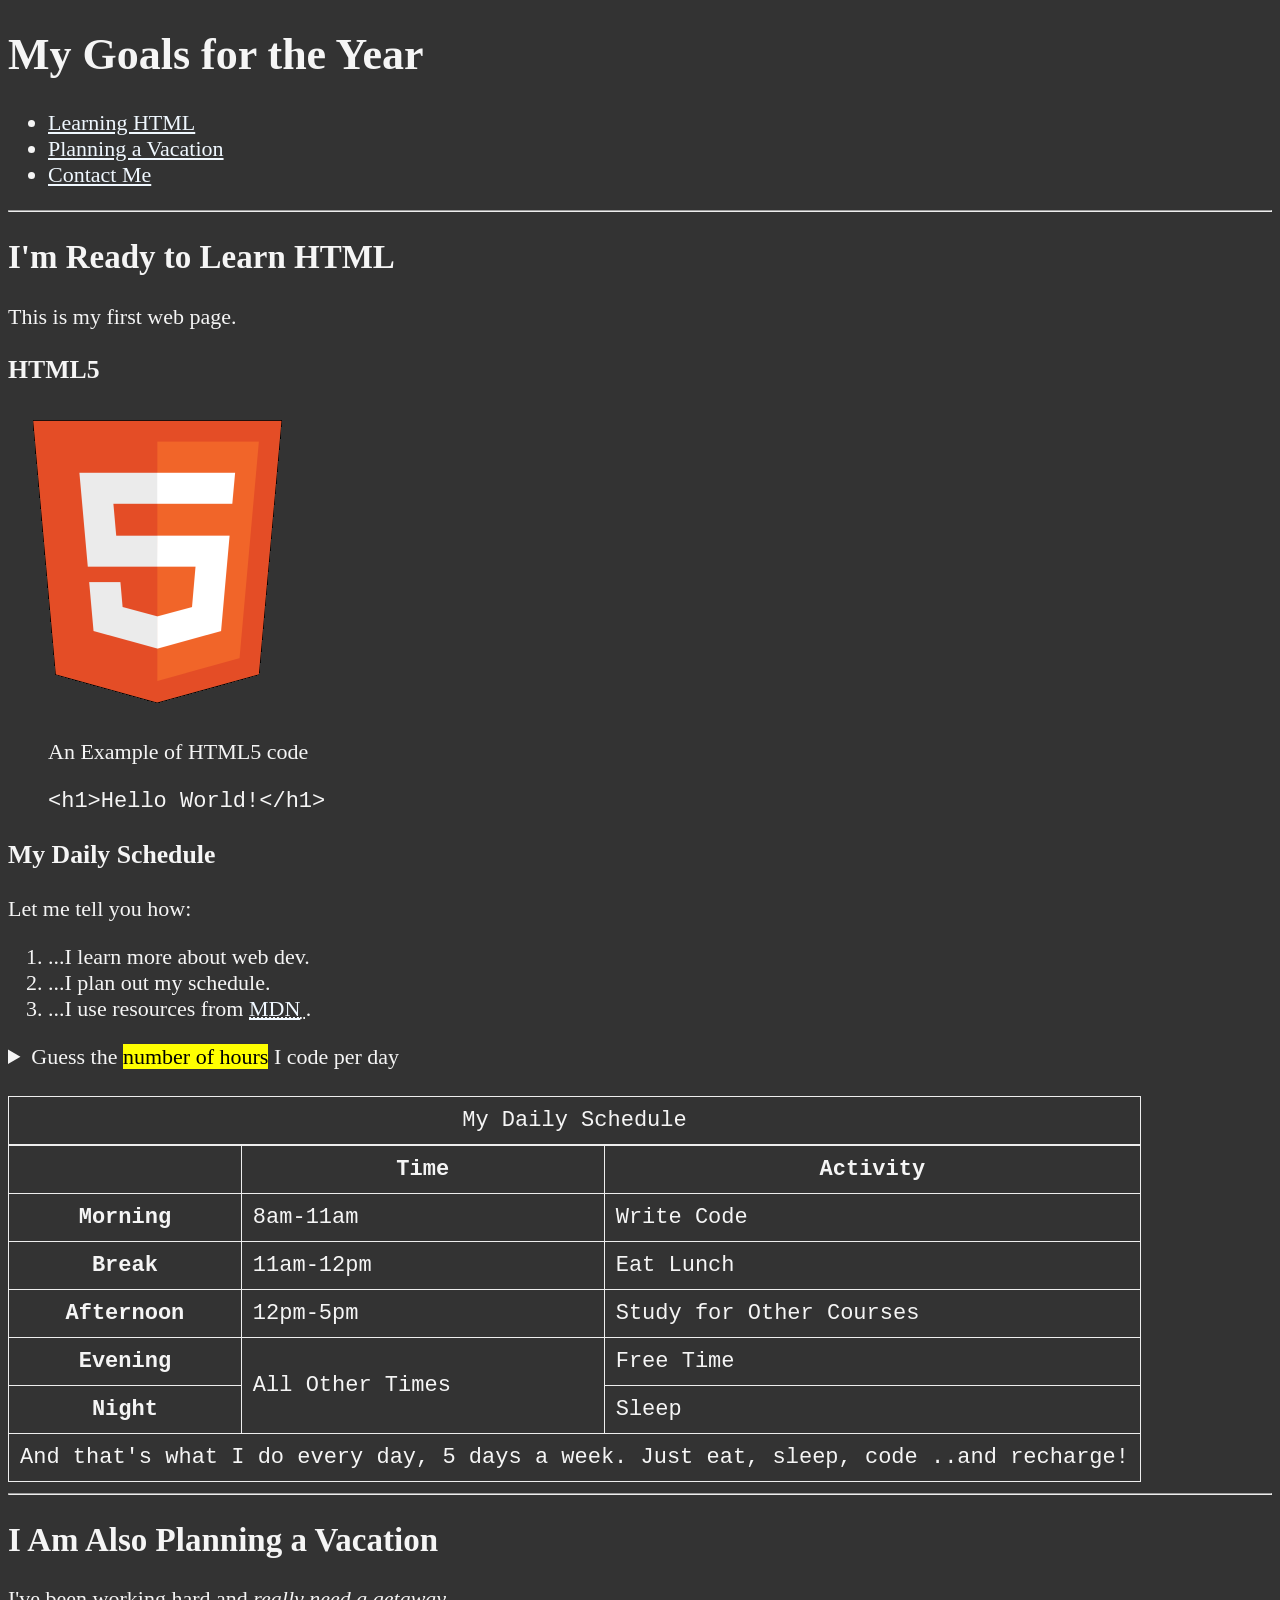
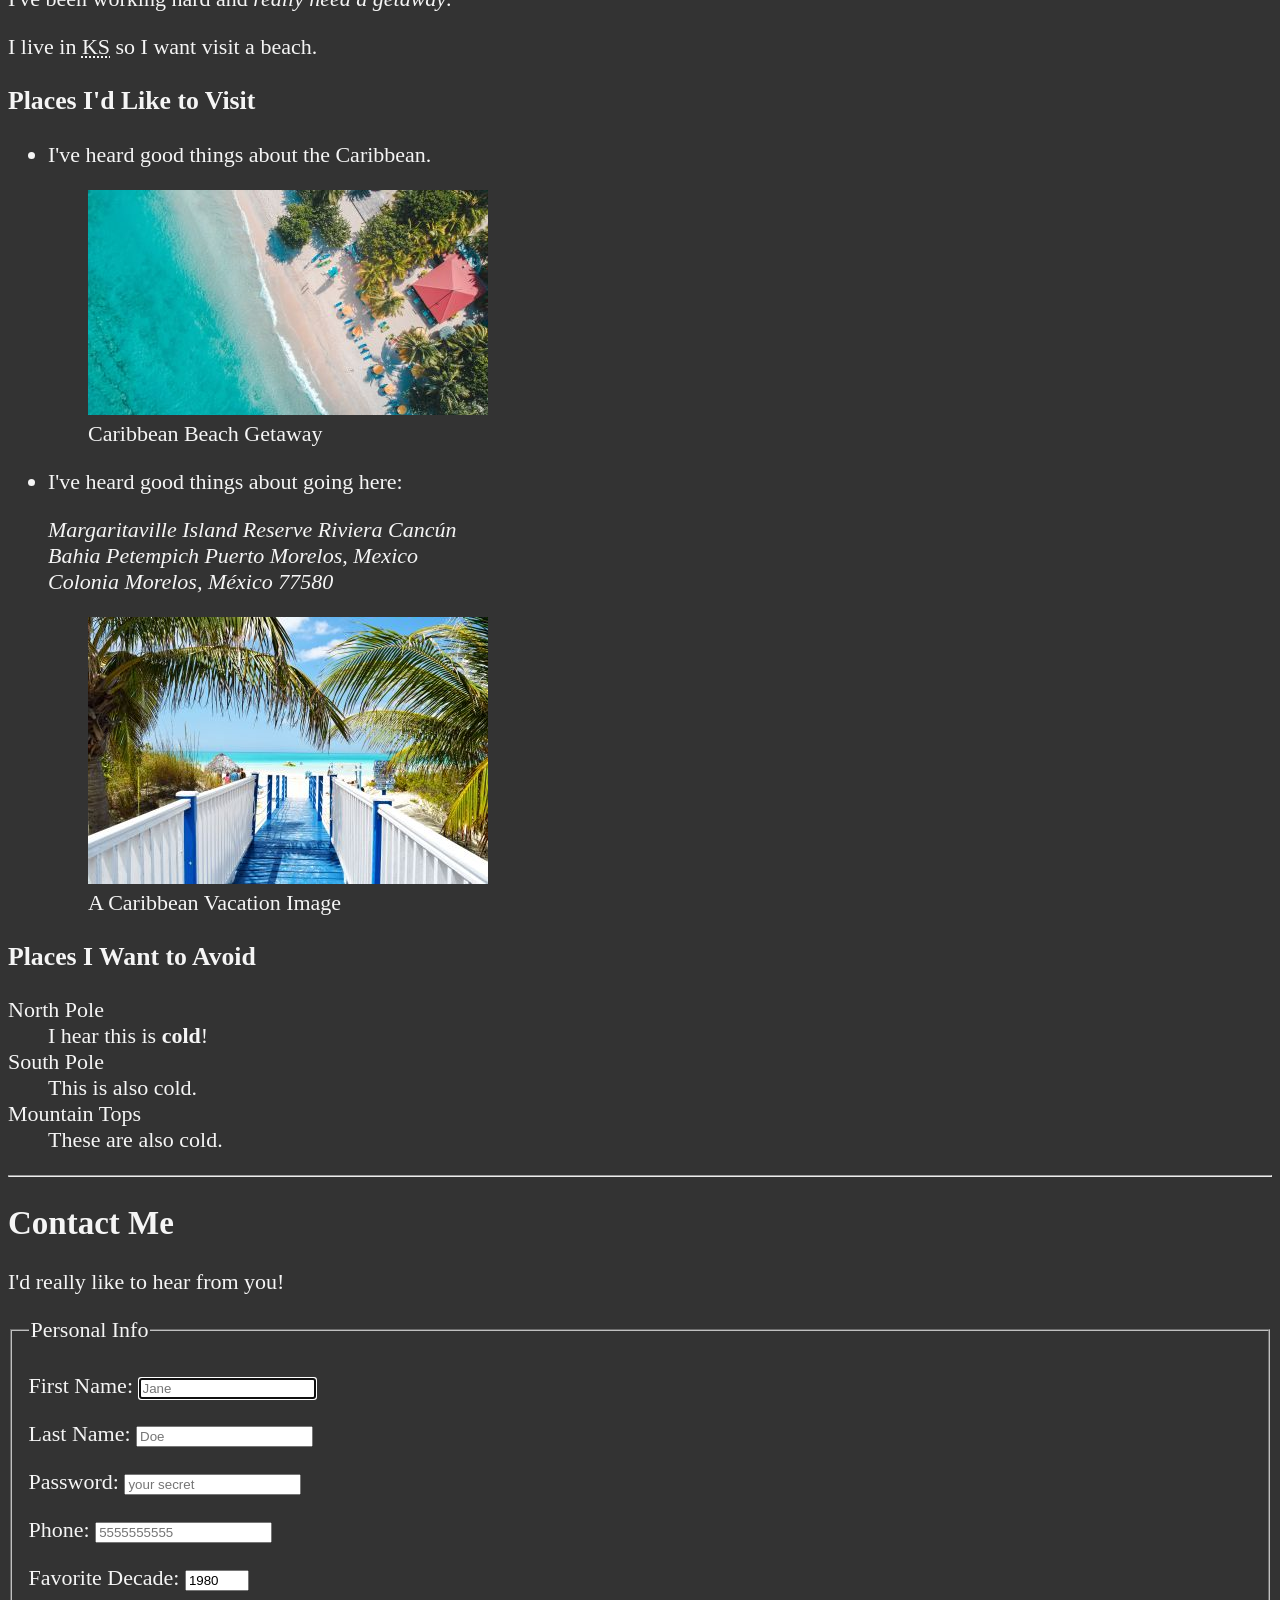
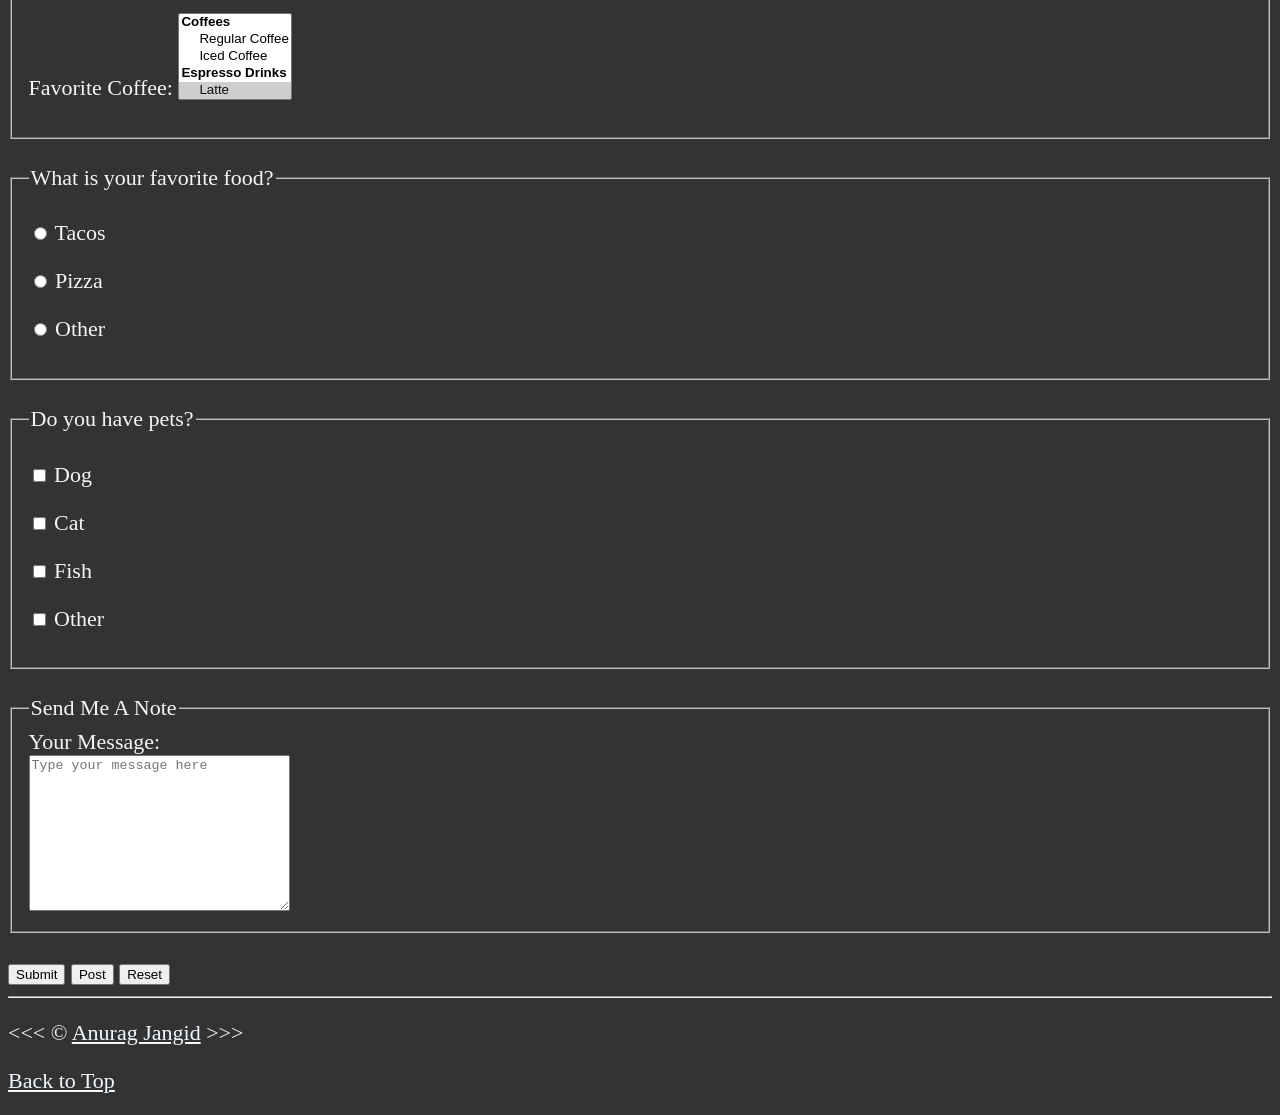
==== index.html @ dcd05b5e "first commit" ====
<!DOCTYPE html>
<html lang="en">

<head>
    <meta charset="UTF-8">
    <meta name="author" content="Anurag Jangid">
    <meta name="description" content="This page contains all the things I am learning how to create as I learn HTML.">
    <title>My First Web Page</title>
    <link rel="icon" href="html5.png" type="image/x-icon">
    <link rel="stylesheet" href="main.css" type="text/css">
</head>

<body>
    <header>
        <h1>My Goals for the Year</h1>

        <nav aria-label="primary-navigation">
            <ul>
                <li>
                    <a href="#html">Learning HTML</a>
                </li>
                <li>
                    <a href="#vacation">Planning a Vacation</a>
                </li>
                <li>
                    <a href="#contact">Contact Me</a>
                </li>
            </ul>
        </nav>
    </header>

    <hr>
    <main>
        <article id="html">
            <h2>I'm Ready to Learn HTML</h2>
            <p>This is my first web page.</p>
            <section>
                <h3>HTML5</h3>
                <img src="img/html_logo_300x300.png" alt="HTML5 Logo" title="I am learning HTML5" width="300"
                    height="300">
                <figure>
                    <figcaption>An Example of HTML5 code</figcaption>
                    <p>
                        <code>&lt;h1&gt;Hello World!&lt;/h1&gt;</code>
                    </p>
                </figure>
            </section>
            <section>
                <h3>My Daily Schedule</h3>
                <p>Let me tell you how:</p>
                <ol>
                    <li>...I learn more about web dev.</li>
                    <li>...I plan out my schedule.</li>
                    <li>...I use resources from <abbr title="Mozilla Developer Network">
                            <a href="https://developer.mozilla.org/">MDN</a>
                        </abbr>.</li>
                </ol>
                <aside>
                    <details>
                        <summary>Guess the <mark>number of hours</mark> I code per day</summary>
                        <p>I start at <time datetime="08:00">8 am</time> and I write code for <time datetime="PT3H">3
                                hours</time> every morning.</p>
                    </details>
                </aside>
                <br>
                <table>
                    <caption>My Daily Schedule</caption>
                    <thead>
                        <tr>
                            <th>&nbsp;</th>
                            <th scope="col">Time</th>
                            <th scope="col">Activity</th>
                        </tr>
                    </thead>
                    <tbody>
                        <tr>
                            <th scope="row">Morning</th>
                            <td>
                                <time datetime="08:00">8am</time>-<time datetime="11:00">11am</time>
                            </td>
                            <td>Write Code</td>
                        </tr>
                        <tr>
                            <th scope="row">Break</th>
                            <td>
                                <time datetime="11:00">11am</time>-<time datetime="12:00">12pm</time>
                            </td>
                            <td>Eat Lunch</td>
                        </tr>
                        <tr>
                            <th scope="row">Afternoon</th>
                            <td>
                                <time datetime="12:00">12pm</time>-<time datetime="17:00">5pm</time>
                            </td>
                            <td>Study for Other Courses</td>
                        </tr>
                        <tr>
                            <th scope="row">Evening</th>
                            <td rowspan="2">All Other Times</td>
                            <td>Free Time</td>
                        </tr>
                        <tr>
                            <th scope="row">Night</th>
                            <td>Sleep</td>
                        </tr>
                    </tbody>
                    <tfoot>
                        <tr>
                            <td colspan="3">And that's what I do every day, 5 days a week. Just eat, sleep, code ..and
                                recharge!</td>
                        </tr>
                    </tfoot>
                </table>
            </section>
        </article>

        <hr>

        <article id="vacation">
            <h2>I Am Also Planning a Vacation</h2>
            <p>I've been working hard and <em>really need a getaway</em>.</p>
            <p>I live in <abbr title="Kansas">KS</abbr> so I want visit a beach.</p>

            <section>
                <h3>Places I'd Like to Visit</h3>
                <ul>
                    <li>
                        <p>I've heard good things about the Caribbean.</p>
                        <figure>
                            <img src="img/caribbean.jpg" alt="Caribbean Beach"
                                title="I want to visit a Caribbean beach." width="400" height="225" loading="lazy">
                            <figcaption>
                                Caribbean Beach Getaway
                            </figcaption>
                        </figure>
                    </li>
                    <li>
                        <p>I've heard good things about going here:</p>
                        <address>
                            Margaritaville Island Reserve Riviera Cancún<br>
                            Bahia Petempich Puerto Morelos, Mexico<br>
                            Colonia Morelos, México 77580
                        </address>
                        <figure>
                            <img src="img/vacation.jpg" alt="Cancun Vacation" title="It's 5 o'Clock Somewhere!"
                                width="400" height="267" loading="lazy">
                            <figcaption>
                                A Caribbean Vacation Image
                            </figcaption>
                        </figure>
                    </li>
                </ul>
            </section>
            <!-- TODO: Add more places -->
            <section>
                <h3>Places I Want to Avoid</h3>
                <dl>
                    <dt>North Pole</dt>
                    <dd>I hear this is <strong>cold</strong>!</dd>

                    <dt>South Pole</dt>
                    <dd>This is also cold.</dd>

                    <dt>Mountain Tops</dt>
                    <dd>These are also cold.</dd>
                </dl>
            </section>
        </article>

        <hr>

        <article id="contact">
            <h2>Contact Me</h2>
            <p>I'd really like to hear from you!</p>

            <form action="https://httpbin.org/get" method="get">
                <fieldset>
                    <legend>Personal Info</legend>
                    <p>
                        <label for="firstName">First Name:</label>
                        <input type="text" name="firstName" id="firstName" placeholder="Jane" autocomplete="on" required
                            autofocus>
                    </p>
                    <p>
                        <label for="lastName">Last Name:</label>
                        <input type="text" name="lastName" id="lastName" placeholder="Doe" autocomplete="on" required>
                    </p>
                    <p>
                        <label for="password">Password:</label>
                        <input type="password" name="password" id="password" placeholder="your secret" required>
                    </p>
                    <p>
                        <label for="phone">Phone:</label>
                        <input type="tel" name="phone" id="phone" placeholder="5555555555"
                            pattern="[0-9]{3}[0-9]{3}[0-9]{4}" required>
                    </p>
                    <p>
                        <label for="decade">Favorite Decade:</label>
                        <input type="number" name="decade" id="decade" min="1950" max="2020" step="10" value="1980">
                    </p>
                    <p>
                        <label for="coffee">Favorite Coffee:</label>
                        <select name="coffee" id="coffee" multiple size="5">
                            <optgroup label="Coffees">
                                <option value="regular coffee">Regular Coffee</option>
                                <option value="iced coffee">Iced Coffee</option>
                            </optgroup>
                            <optgroup label="Espresso Drinks">
                                <option value="latte" selected>Latte</option>
                                <option value="cappuccino">Cappuccino</option>
                                <option value="cortado">Cortado</option>
                                <option value="americano">Americano</option>
                            </optgroup>
                            <option value="other">Other</option>
                        </select>
                    </p>
                    <!-- <p>
                    <label for="coffee">Favorite Coffee:</label>
                    <input type="text" name="coffee" id="coffee" list="coffee-list">
                    <datalist id="coffee-list">
                        <option value="coffee">
                        <option value="latte">
                        <option value="espresso">
                        <option value="cortado">
                        <option value="americano">
                        <option value="other">
                    </datalist>
                </p> -->
                </fieldset>
                <br>
                <fieldset>
                    <legend>What is your favorite food?</legend>
                    <p>
                        <input type="radio" name="food" id="tacos" value="tacos">
                        <label for="tacos">Tacos</label>
                    </p>
                    <p>
                        <input type="radio" name="food" id="pizza" value="pizza">
                        <label for="pizza">Pizza</label>
                    </p>
                    <p>
                        <input type="radio" name="food" id="other" value="other">
                        <label for="other">Other</label>
                    </p>
                </fieldset>
                <br>
                <fieldset>
                    <legend>Do you have pets?</legend>
                    <p>
                        <input type="checkbox" name="pets" id="dog" value="dog">
                        <label for="dog">Dog</label>
                    </p>
                    <p>
                        <input type="checkbox" name="pets" id="cat" value="cat">
                        <label for="cat">Cat</label>
                    </p>
                    <p>
                        <input type="checkbox" name="pets" id="fish" value="fish">
                        <label for="fish">Fish</label>
                    </p>
                    <p>
                        <input type="checkbox" name="pets" id="otherPet" value="otherPet">
                        <label for="otherPet">Other</label>
                    </p>
                </fieldset>
                <br>
                <fieldset>
                    <legend>Send Me A Note</legend>
                    <label for="message">Your Message:</label>
                    <br>
                    <textarea name="message" id="message" cols="30" rows="10"
                        placeholder="Type your message here"></textarea>
                </fieldset>
                <br>
                <button type="submit">Submit</button>
                <button type="submit" formaction="https://httpbin.org/post" formmethod="post">Post</button>
                <button type="reset">Reset</button>
            </form>
        </article>
    </main>
    <hr>
    <footer>
        <p>
            &lt;&lt;&lt; &copy; <a href="about.html">Anurag Jangid</a> &gt;&gt;&gt;
        </p>
        <p>
            <a href="#">Back to Top</a>
        </p>
    </footer>
</body>

</html>
---- main.css ----
html {
    font-size: 22px;
}

body {
    background-color: #333;
    color: whitesmoke;
}

a {
    color:aliceblue;
}

a:visited {
    color:lightgray;
}

a:hover, a:active {
    color:#eee;
}

table, tr, th, td, caption {
    border: 1px solid #eee;
    font-family: 'Courier New', Courier, monospace;
    border-collapse: collapse;
    padding: 0.5rem;
}
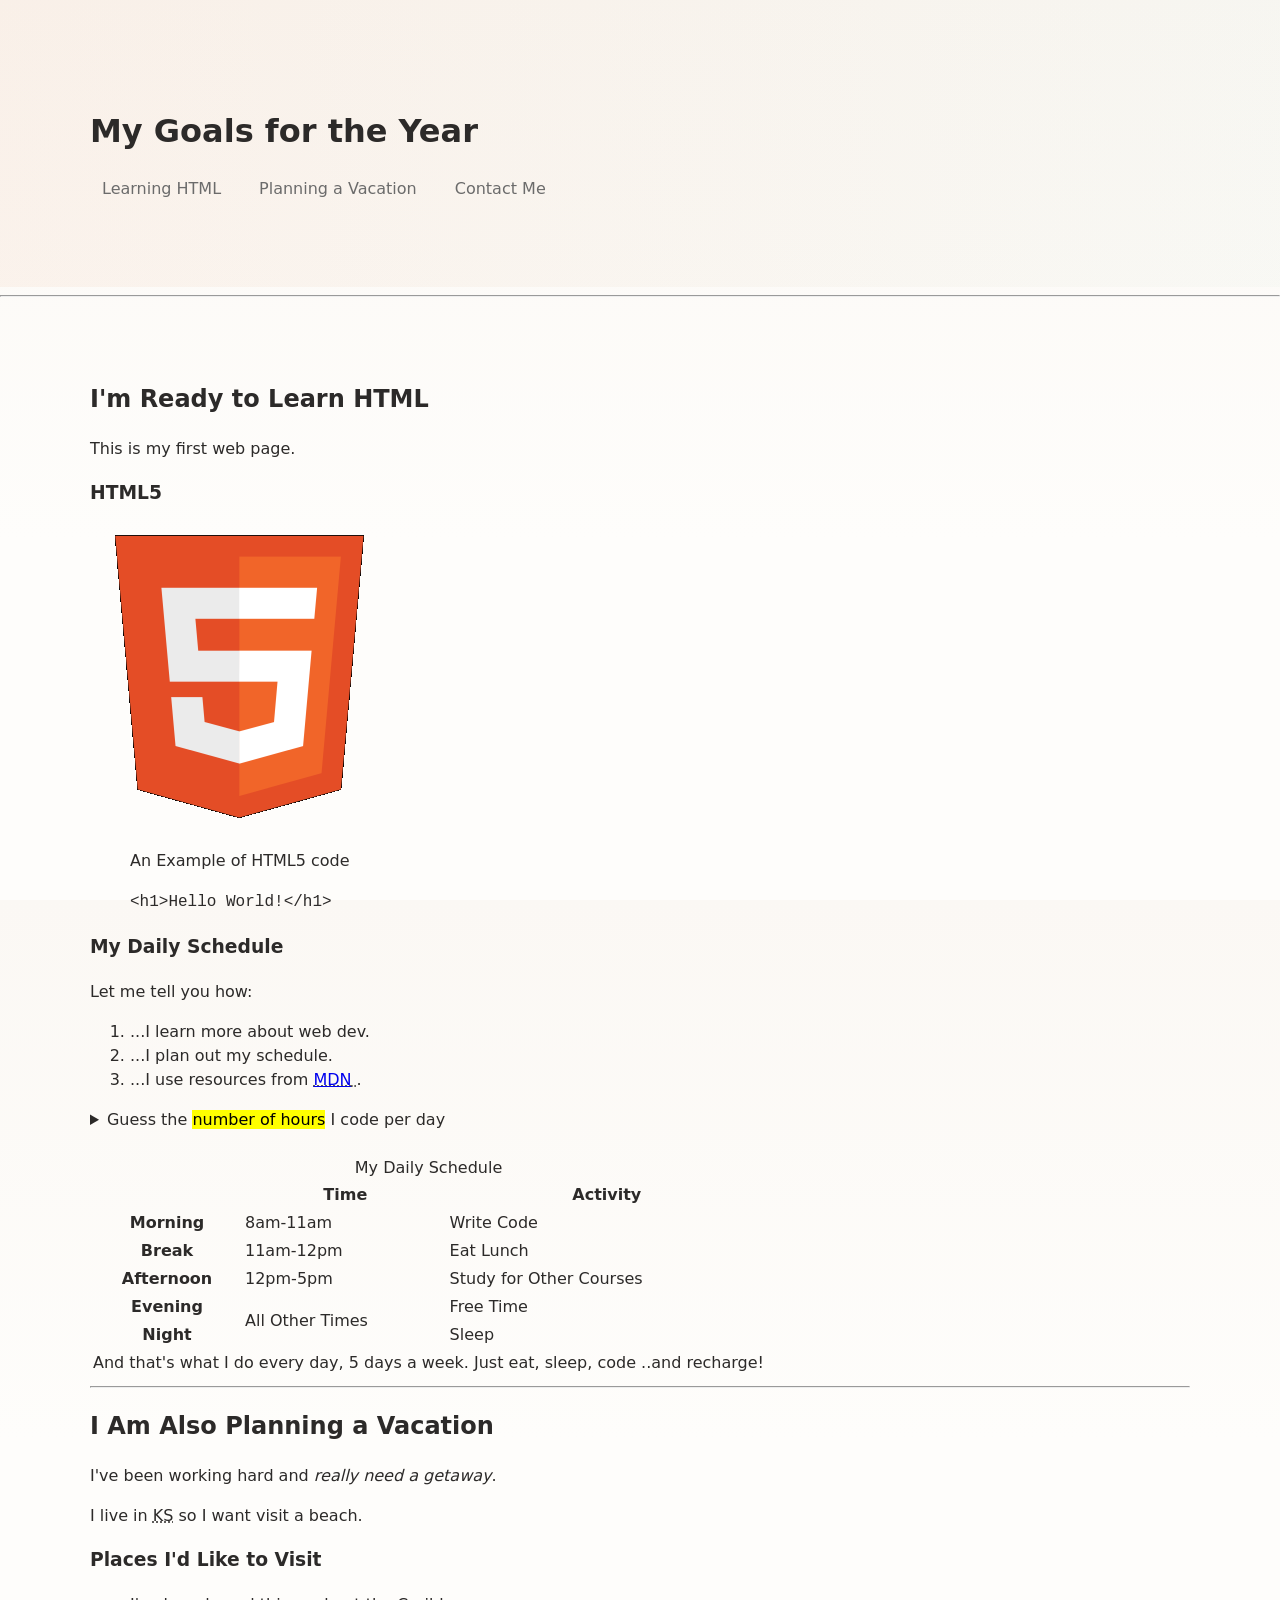
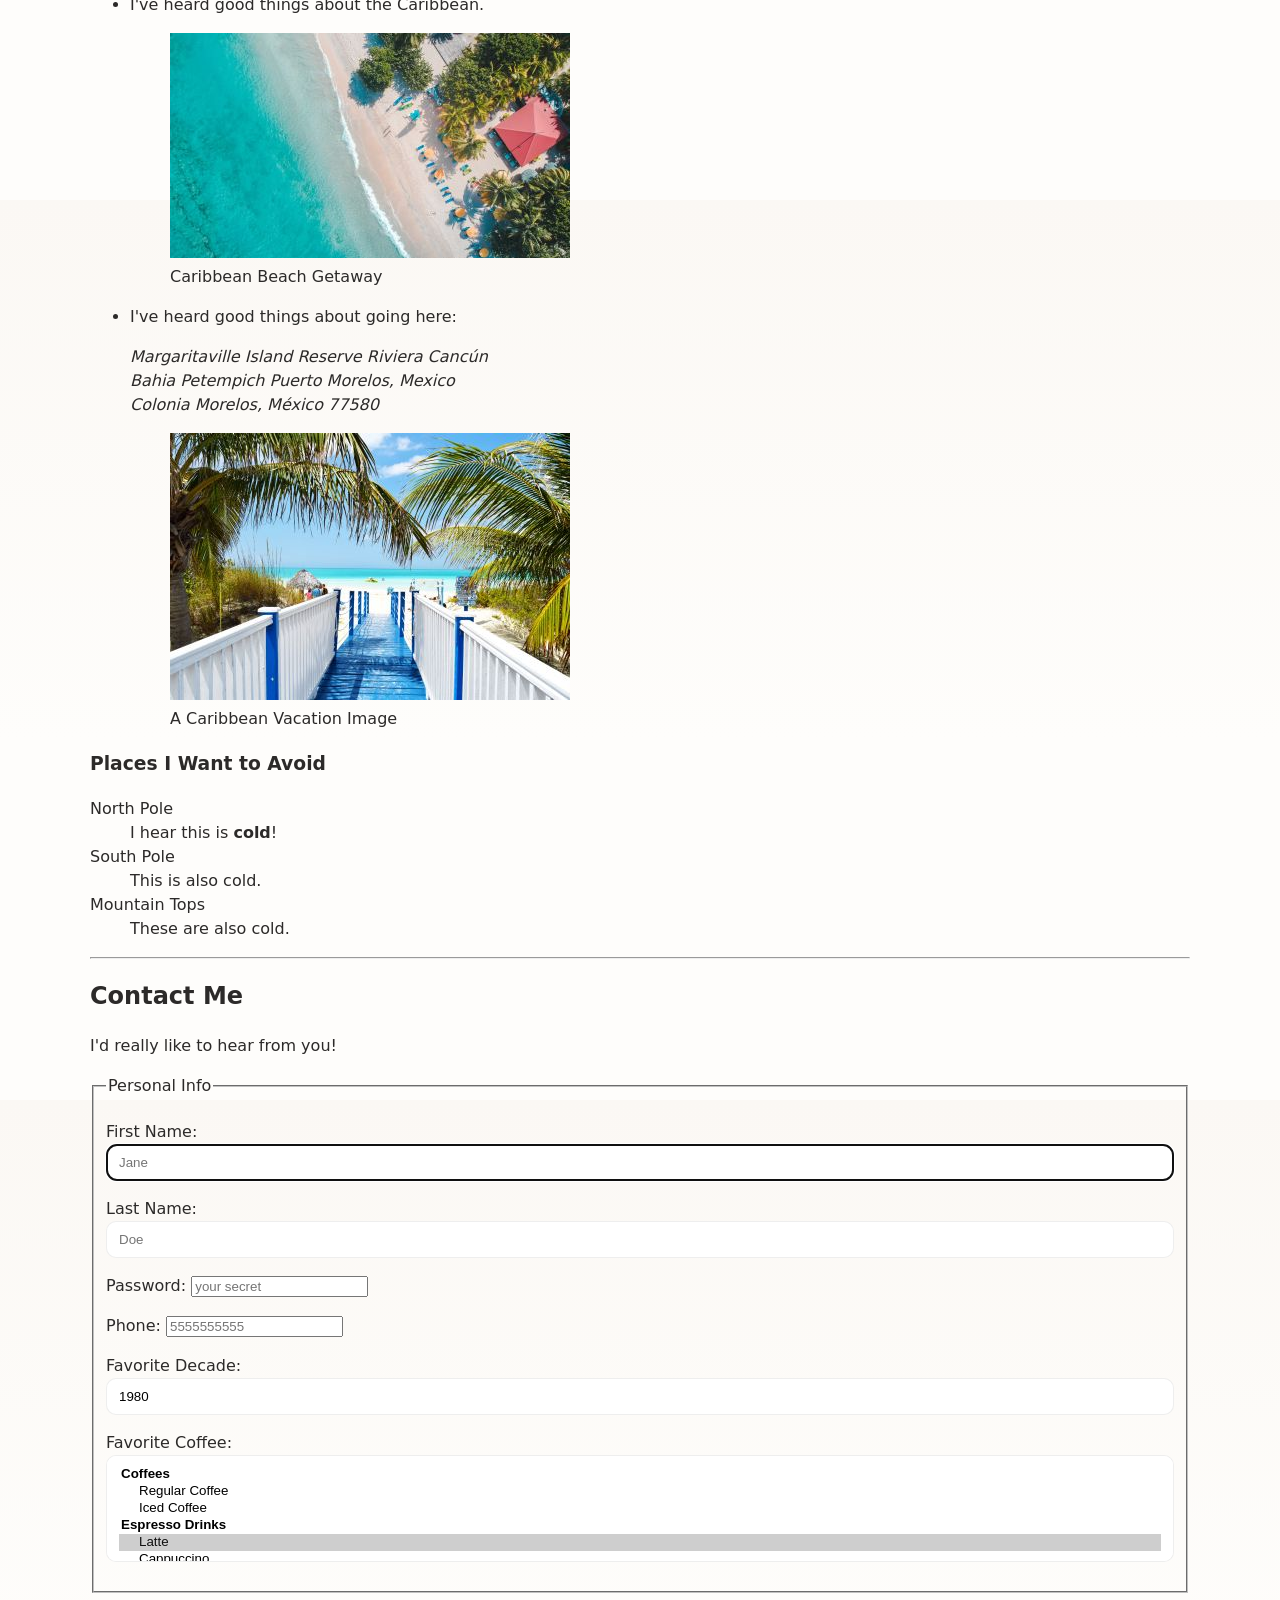
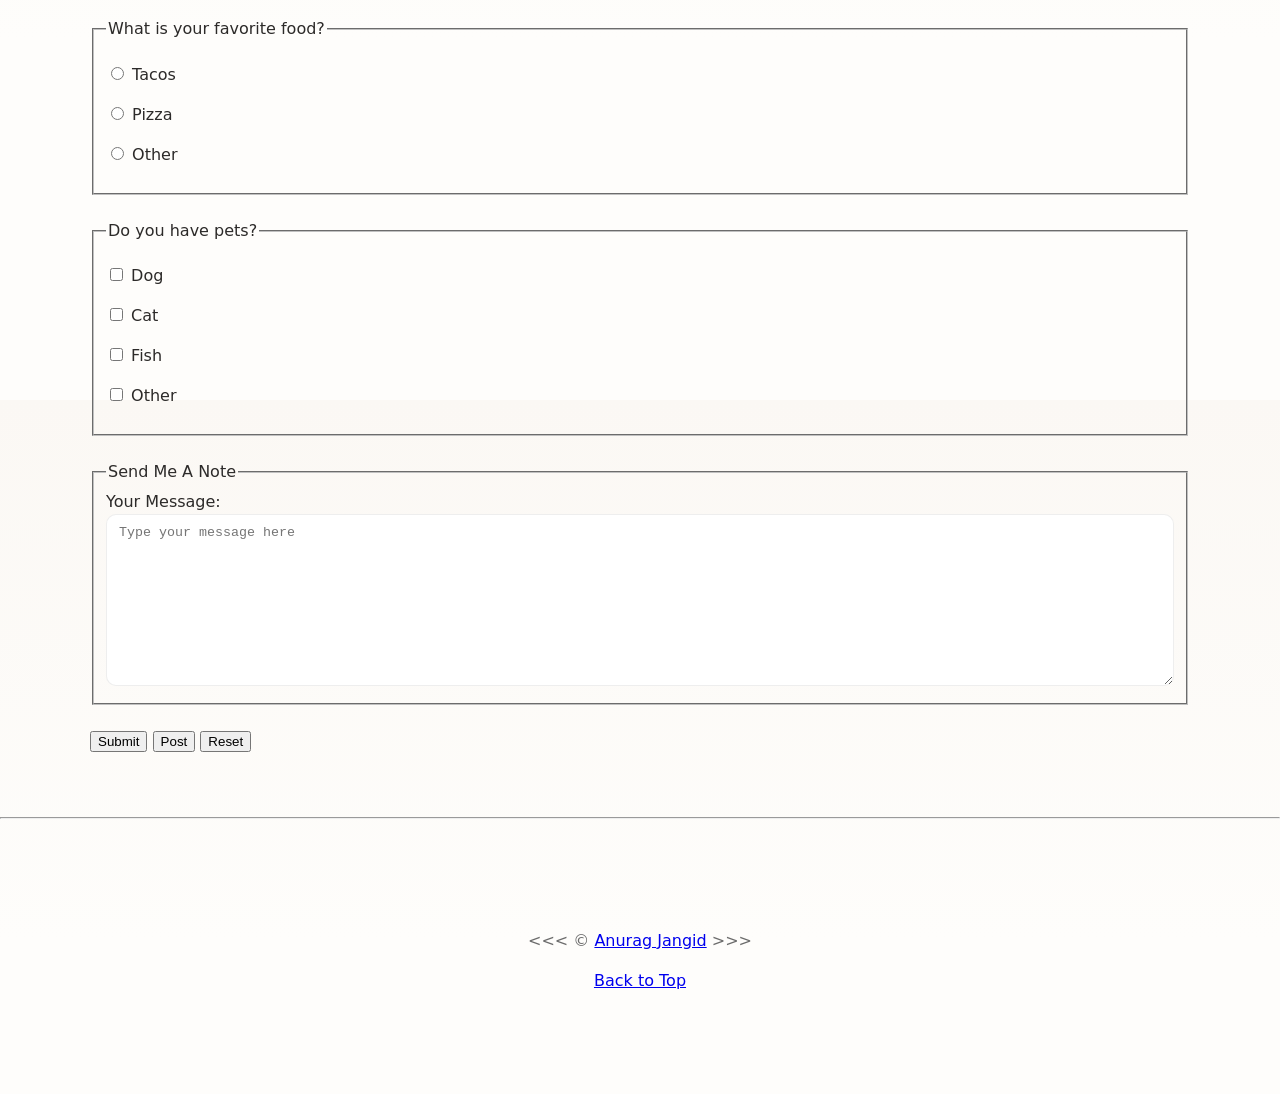
==== commit fadebff4: "second commit" ====
--- a/index.html
+++ b/index.html
@@ -11,26 +11,28 @@
 </head>
 
 <body>
-    <header>
-        <h1>My Goals for the Year</h1>
-
-        <nav aria-label="primary-navigation">
-            <ul>
-                <li>
-                    <a href="#html">Learning HTML</a>
-                </li>
-                <li>
-                    <a href="#vacation">Planning a Vacation</a>
-                </li>
-                <li>
-                    <a href="#contact">Contact Me</a>
-                </li>
-            </ul>
-        </nav>
+    <header class="site-header">
+        <div class="container">
+            <h1>My Goals for the Year</h1>
+
+            <nav class="primary" aria-label="primary-navigation">
+                <ul>
+                    <li>
+                        <a href="#html">Learning HTML</a>
+                    </li>
+                    <li>
+                        <a href="#vacation">Planning a Vacation</a>
+                    </li>
+                    <li>
+                        <a href="#contact">Contact Me</a>
+                    </li>
+                </ul>
+            </nav>
+        </div>
     </header>
 
     <hr>
-    <main>
+    <main class="container">
         <article id="html">
             <h2>I'm Ready to Learn HTML</h2>
             <p>This is my first web page.</p>
@@ -279,13 +281,15 @@
         </article>
     </main>
     <hr>
-    <footer>
-        <p>
-            &lt;&lt;&lt; &copy; <a href="about.html">Anurag Jangid</a> &gt;&gt;&gt;
-        </p>
-        <p>
-            <a href="#">Back to Top</a>
-        </p>
+    <footer class="site-footer">
+        <div class="container">
+            <p>
+                &lt;&lt;&lt; &copy; <a href="about.html">Anurag Jangid</a> &gt;&gt;&gt;
+            </p>
+            <p>
+                <a href="#">Back to Top</a>
+            </p>
+        </div>
     </footer>
 </body>
 
--- a/main.css
+++ b/main.css
@@ -1,27 +1,146 @@
+:root {
+    /* Warm, human-friendly palette */
+    --bg: #FBF8F4;          /* off-white paper */
+    --card: #FFF8F2;        /* slightly warmer card */
+    --muted: #6B6B6B;       /* soft text */
+    --text: #2C2A29;        /* dark, readable text */
+    --accent: #D96C2A;      /* warm orange accent */
+    --accent-2: #8FBF9F;    /* soft green for accents */
+    --shadow: 0 6px 18px rgba(44,42,41,0.08);
+    --radius: 12px;
+    --glass: rgba(255,255,255,0.6);
+}
+
+/* Base */
+html, body {
+    height: 100%;
+}
 html {
-    font-size: 22px;
+    font-family: 'Inter', 'Segoe UI', Roboto, system-ui, -apple-system, 'Helvetica Neue', Arial;
+    font-size: 16px;
+    -webkit-font-smoothing: antialiased;
+    -moz-osx-font-smoothing: grayscale;
 }
 
 body {
-    background-color: #333;
-    color: whitesmoke;
+    margin: 0;
+    background: linear-gradient(180deg, var(--bg), #FEFDFB 60%);
+    color: var(--text);
+    line-height: 1.5;
 }
 
-a {
-    color:aliceblue;
+/* Layout helpers */
+.container {
+    max-width: 1100px;
+    margin: 32px auto;
+    padding: 24px;
 }
 
-a:visited {
-    color:lightgray;
+header.site-header {
+    background: linear-gradient(90deg, rgba(217,108,42,0.06), rgba(143,191,159,0.04));
+    padding: 22px 0;
 }
 
-a:hover, a:active {
-    color:#eee;
+.brand {
+    display: flex;
+    gap: 16px;
+    align-items: center;
 }
 
-table, tr, th, td, caption {
-    border: 1px solid #eee;
-    font-family: 'Courier New', Courier, monospace;
-    border-collapse: collapse;
-    padding: 0.5rem;
+.brand h1 {
+    margin: 0;
+    font-size: 1.375rem;
+    letter-spacing: -0.2px;
+}
+
+nav.primary ul {
+    display: flex;
+    gap: 14px;
+    list-style: none;
+    padding: 0;
+    margin: 0;
+}
+
+nav.primary a {
+    text-decoration: none;
+    color: var(--muted);
+    padding: 8px 12px;
+    border-radius: 999px;
+    transition: background 180ms, color 180ms, transform 120ms;
+}
+
+nav.primary a:hover {
+    color: var(--text);
+    background: var(--glass);
+}
+
+/* Cards and UI */
+.card {
+    background: var(--card);
+    border-radius: var(--radius);
+    box-shadow: var(--shadow);
+    padding: 18px;
+}
+
+.hero {
+    display: grid;
+    grid-template-columns: 1fr;
+    gap: 18px;
+    align-items: center;
+}
+
+.hero h2 {
+    margin: 0 0 8px 0;
+    font-size: 1.6rem;
+}
+
+.lead {
+    color: var(--muted);
+    margin: 0 0 12px 0;
+}
+
+form input[type="text"],
+form select, form input[type="number"], textarea {
+    width: 100%;
+    padding: 10px 12px;
+    border-radius: 10px;
+    border: 1px solid rgba(44,42,41,0.08);
+    background: white;
+    box-sizing: border-box;
+}
+
+button.primary {
+    background: linear-gradient(180deg, var(--accent), #C95E21);
+    color: white;
+    border: none;
+    padding: 10px 14px;
+    border-radius: 10px;
+    cursor: pointer;
+    box-shadow: 0 6px 18px rgba(217,108,42,0.18);
+}
+
+button.primary:active { transform: translateY(1px); }
+
+.recommendation-list .item {
+    background: linear-gradient(180deg, rgba(255,255,255,0.9), rgba(255,255,255,0.95));
+    border-radius: 10px;
+    padding: 12px;
+    margin-bottom: 10px;
+    border-left: 4px solid var(--accent-2);
+}
+
+footer.site-footer {
+    padding: 22px 0;
+    color: var(--muted);
+    text-align: center;
+}
+
+/* Responsive tweaks */
+@media (min-width: 720px) {
+    .hero { grid-template-columns: 1fr 360px; }
+    .container { padding: 32px; }
+}
+
+@media (prefers-reduced-motion: reduce) {
+    * { transition: none !important; }
 }
